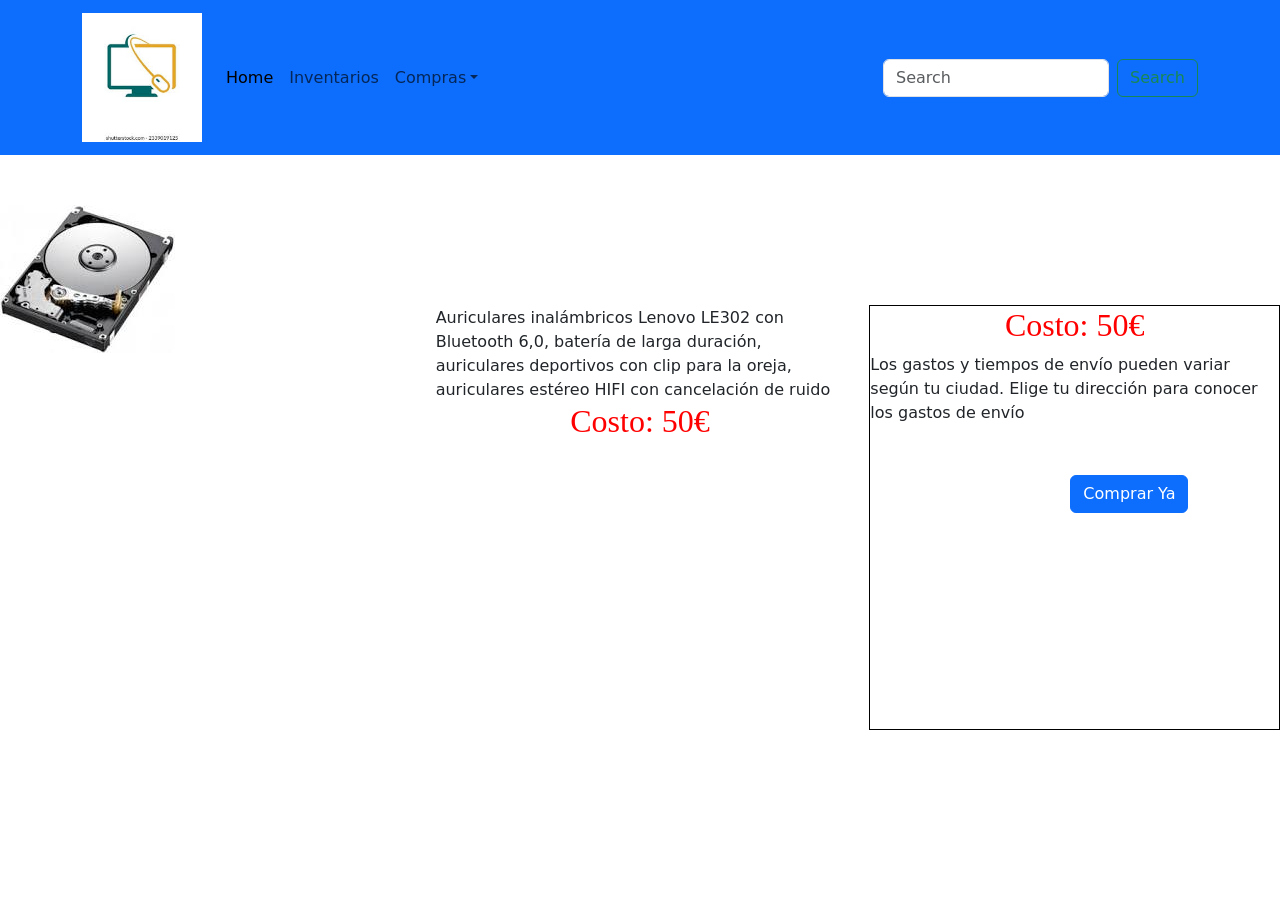
==== compras.html @ 8950f2d6 "proyecto de tienda informatica" ====
<!doctype html>
<html lang="en" data-bs-theme="light">
    <head>
        <title>Title</title>
        <!-- Required meta tags -->
        <meta charset="utf-8" />
        <meta name="viewport" content="width=device-width, initial-scale=1" />

        <!-- Bootstrap CSS v5.3.8 -->
        <link
            href="https://cdn.jsdelivr.net/npm/bootstrap@5.3.8/dist/css/bootstrap.min.css"
            rel="stylesheet"
            integrity="sha384-sRIl4kxILFvY47J16cr9ZwB07vP4J8+LH7qKQnuqkuIAvNWLzeN8tE5YBujZqJLB"
            crossorigin="anonymous"
        />
    </head>

          <body>
            <header>
             <nav
                class="navbar navbar-expand-sm navbar-light bg-primary"
             >
                <div class="container">
                    
        <a class="navbar-brand">
     <img src="img/lg.jpg" alt="" style="width: 120px;">
</a>


                    <button
                        class="navbar-toggler d-lg-none"
                        type="button"
                        data-bs-toggle="collapse"
                        data-bs-target="#collapsibleNavId"
                        aria-controls="collapsibleNavId"
                        aria-expanded="false"
                        aria-label="Toggle navigation"
                    >
                        <span class="navbar-toggler-icon"></span>
                    </button>
                    <div class="collapse navbar-collapse" id="collapsibleNavId">
                        <ul class="navbar-nav me-auto mt-2 mt-lg-0">
                            <li class="nav-item">
                                <a class="nav-link active" href="#" aria-current="page"
                                    >Home
                                    <span class="visually-hidden">(current)</span></a
                                >
                            </li>
                            <li class="nav-item">
                                <a class="nav-link" href="inventario.html">Inventarios</a>
                            </li>
                            <li class="nav-item dropdown">
                                <a
                                    class="nav-link dropdown-toggle"
                                    href="#"
                                    id="dropdownId"
                                    data-bs-toggle="dropdown"
                                    aria-haspopup="true"
                                    aria-expanded="false"
                                    >Compras</a
                                >
                                <div
                                    class="dropdown-menu"
                                    aria-labelledby="dropdownId"
                                >
                                    <a class="dropdown-item" href="#" data-bs-toggle="modal"
        data-bs-target="#modalId"
                                        ><svg xmlns="http://www.w3.org/2000/svg" width="16" height="16" fill="currentColor" class="bi bi-person-check" viewBox="0 0 16 16">
  <path d="M12.5 16a3.5 3.5 0 1 0 0-7 3.5 3.5 0 0 0 0 7m1.679-4.493-1.335 2.226a.75.75 0 0 1-1.174.144l-.774-.773a.5.5 0 0 1 .708-.708l.547.548 1.17-1.951a.5.5 0 1 1 .858.514M11 5a3 3 0 1 1-6 0 3 3 0 0 1 6 0M8 7a2 2 0 1 0 0-4 2 2 0 0 0 0 4"/>
  <path d="M8.256 14a4.5 4.5 0 0 1-.229-1.004H3c.001-.246.154-.986.832-1.664C4.484 10.68 5.711 10 8 10q.39 0 .74.025c.226-.341.496-.65.804-.918Q8.844 9.002 8 9c-5 0-6 3-6 4s1 1 1 1z"/>
</svg> Loggin</a>
                                    <a class="dropdown-item" href="registro.html"
                                        > <svg xmlns="http://www.w3.org/2000/svg" width="16" height="16" fill="currentColor" class="bi bi-person-check" viewBox="0 0 16 16">
  <path d="M12.5 16a3.5 3.5 0 1 0 0-7 3.5 3.5 0 0 0 0 7m1.679-4.493-1.335 2.226a.75.75 0 0 1-1.174.144l-.774-.773a.5.5 0 0 1 .708-.708l.547.548 1.17-1.951a.5.5 0 1 1 .858.514M11 5a3 3 0 1 1-6 0 3 3 0 0 1 6 0M8 7a2 2 0 1 0 0-4 2 2 0 0 0 0 4"/>
  <path d="M8.256 14a4.5 4.5 0 0 1-.229-1.004H3c.001-.246.154-.986.832-1.664C4.484 10.68 5.711 10 8 10q.39 0 .74.025c.226-.341.496-.65.804-.918Q8.844 9.002 8 9c-5 0-6 3-6 4s1 1 1 1z"/>
</svg> Hazte cliente</a
                                    >
                                </div>
                            </li>
                        </ul>
                        <form class="d-flex my-2 my-lg-0">
                            <input
                                class="form-control me-sm-2"
                                type="text"
                                placeholder="Search"
                            />
                            <button
                                class="btn btn-outline-success my-2 my-sm-0"
                                type="submit"
                            >
                                Search
                            </button>
                        </form>
                    </div>
                </div>
             </nav>
             
        </header>





            <main>

        
             <div
                class="row "
                style="margin-top: 50px;"
             >
                <div class="col">
                    <img src="img/1.jpg" alt="">
                </div>
                <div class="col">

                  <div style="border: 1px solid white;margin-top: 100px;">
                    Auriculares inalámbricos Lenovo LE302 con Bluetooth 6,0, batería de larga duración, auriculares deportivos con clip para la oreja, auriculares estéreo HIFI con cancelación de ruido
                   <h2 style="text-align: center; color: red; font-family: fantasy;">Costo: 50€</h2>

                  </div>
               



                </div>
                <div class="col">

                <div style="border: 1px solid black;margin-top: 100px;">
                    <h2 style="text-align: center; color: red; font-family: fantasy;">Costo: 50€</h2>
                    Los gastos y tiempos de envío pueden variar según tu ciudad. Elige tu dirección para conocer los gastos de envío


<div style="margin-left: 200px;margin-top: 50px;">

                    <button class="btn btn-primary" type="button" data-bs-toggle="offcanvas" data-bs-target="#offcanvasRight" aria-controls="offcanvasRight">Comprar Ya</button>

<div class="offcanvas offcanvas-end" tabindex="-1" id="offcanvasRight" aria-labelledby="offcanvasRightLabel">
  <div class="offcanvas-header">
    <h5 class="offcanvas-title" id="offcanvasRightLabel">Comprar en paypal</h5>
    <button type="button" class="btn-close" data-bs-dismiss="offcanvas" aria-label="Close"></button>
  </div>
  <div class="offcanvas-body">
  

   <div class="mb-3">
    <label for="" class="form-label">Email</label>
    <input
        type="text"
        class="form-control"
        name=""
        id=""
        aria-describedby="helpId"
        placeholder=""
    />
   </div>
   
<button type="button" class="btn btn-primary">Comprar</button>











  </div>
</div>
</div>
                   
                  <br><br><br><br><br><br><br><br><br>
                  </div>






                </div>
             </div>




    
       </footer>
        <!-- Bootstrap JavaScript Bundle (includes Popper) -->
        <script
            src="https://cdn.jsdelivr.net/npm/bootstrap@5.3.8/dist/js/bootstrap.bundle.min.js"
            integrity="sha384-FKyoEForCGlyvwx9Hj09JcYn3nv7wiPVlz7YYwJrWVcXK/BmnVDxM+D2scQbITxI"
            crossorigin="anonymous"
        ></script>
    </body>
</html>
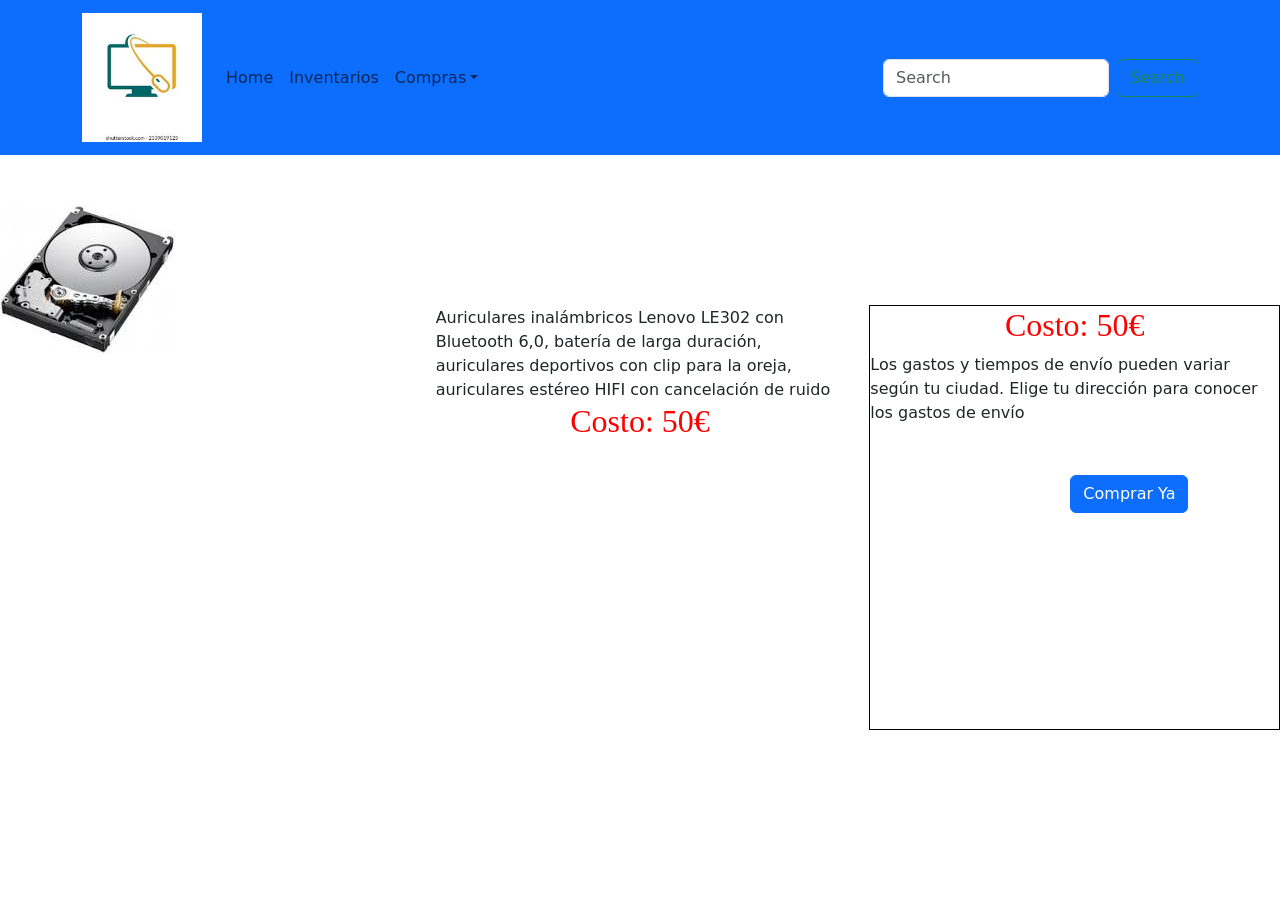
==== commit c34a1cd1: "Navbar corregida en todas las paginas" ====
--- a/compras.html
+++ b/compras.html
@@ -42,11 +42,11 @@
                     <div class="collapse navbar-collapse" id="collapsibleNavId">
                         <ul class="navbar-nav me-auto mt-2 mt-lg-0">
                             <li class="nav-item">
-                                <a class="nav-link active" href="#" aria-current="page"
-                                    >Home
-                                    <span class="visually-hidden">(current)</span></a
-                                >
-                            </li>
+    <a class="nav-link" href="index.html">
+        Home <span class="visually-hidden">(current)</span>
+    </a>
+</li>
+
                             <li class="nav-item">
                                 <a class="nav-link" href="inventario.html">Inventarios</a>
                             </li>
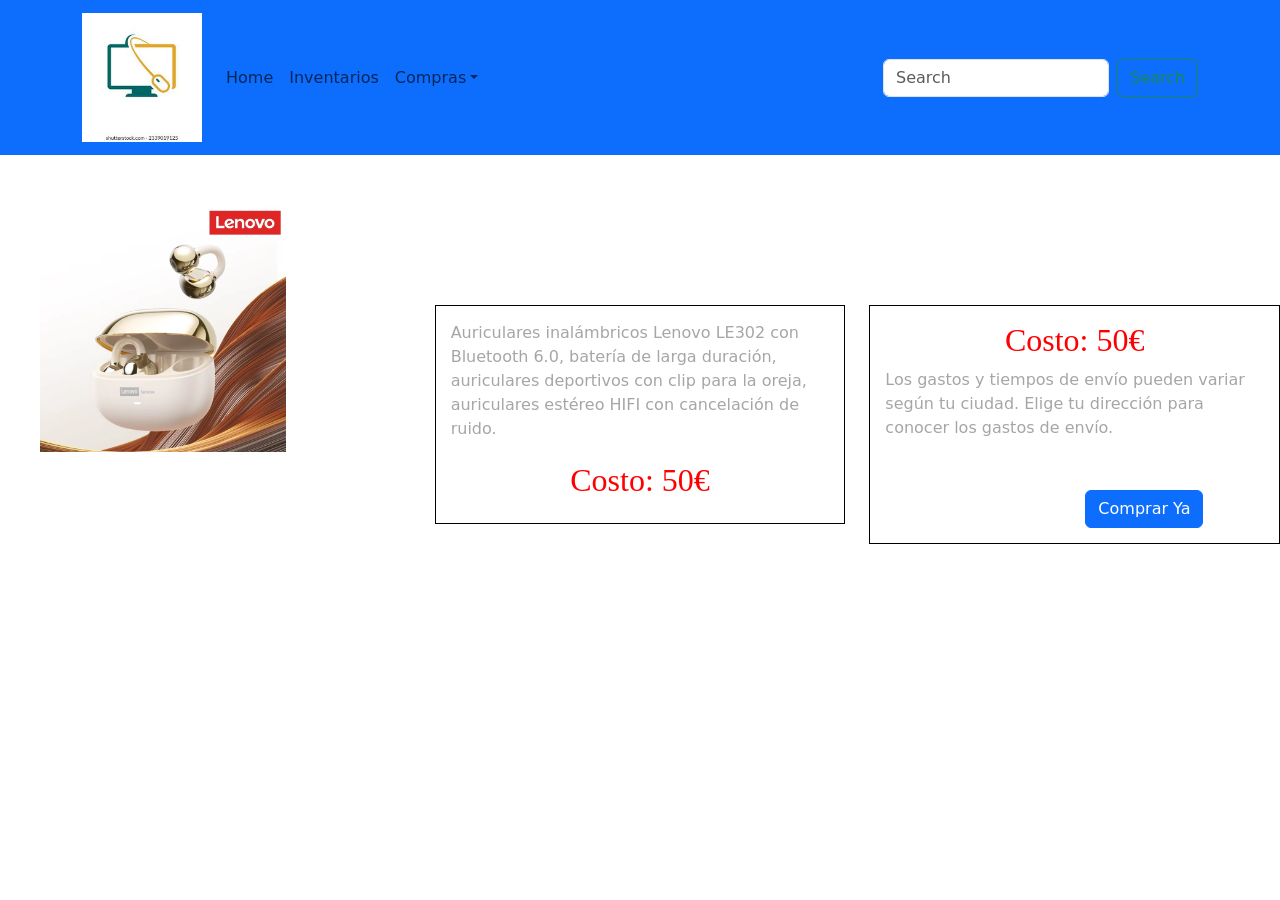
==== commit f87c3496: "Proyecto finalizado" ====
--- a/compras.html
+++ b/compras.html
@@ -104,72 +104,67 @@
 
             <main>
 
-        
-             <div
-                class="row "
-                style="margin-top: 50px;"
-             >
-                <div class="col">
-                    <img src="img/1.jpg" alt="">
+        <div class="row" style="margin-top: 50px;">
+
+    <!-- COLUMNA 1: Imagen -->
+    <div class="col">
+        <img src="img/auriculares.jpg" alt="Auriculares Lenovo LE302" style="width: 60%; height: auto; margin-left: 40px;">
+
+    </div>
+
+    <!-- COLUMNA 2: Descripción -->
+    <div class="col">
+       <div style="border: 1px solid black; margin-top: 100px; padding: 15px; color: #a6a6a6;">
+            Auriculares inalámbricos Lenovo LE302 con Bluetooth 6.0, batería de larga duración,
+            auriculares deportivos con clip para la oreja, auriculares estéreo HIFI con cancelación de ruido.
+
+            <h2 style="text-align: center; color: red; font-family: fantasy; margin-top: 20px;">
+                Costo: 50€
+            </h2>
+        </div>
+    </div>
+
+    <!-- COLUMNA 3: Precio + Envío + Botón -->
+    <div class="col">
+        <div style="border: 1px solid black; margin-top: 100px; padding: 15px; color: #a6a6a6;">
+
+            <h2 style="text-align: center; color: red; font-family: fantasy;">Costo: 50€</h2>
+
+            Los gastos y tiempos de envío pueden variar según tu ciudad.  
+            Elige tu dirección para conocer los gastos de envío.
+
+            <div style="margin-left: 200px; margin-top: 50px;">
+                <button class="btn btn-primary" type="button" data-bs-toggle="offcanvas"
+                    data-bs-target="#offcanvasRight" aria-controls="offcanvasRight">
+                    Comprar Ya
+                </button>
+
+                <div class="offcanvas offcanvas-end" tabindex="-1" id="offcanvasRight"
+                    aria-labelledby="offcanvasRightLabel">
+                    <div class="offcanvas-header">
+                        <h5 class="offcanvas-title" id="offcanvasRightLabel">Comprar en PayPal</h5>
+                        <button type="button" class="btn-close" data-bs-dismiss="offcanvas"
+                            aria-label="Close"></button>
+                    </div>
+
+                    <div class="offcanvas-body">
+                        <div class="mb-3">
+                            <label class="form-label">Email</label>
+                            <input type="text" class="form-control" placeholder="">
+                        </div>
+
+                        <button type="button" class="btn btn-primary">Comprar</button>
+                    </div>
                 </div>
-                <div class="col">
+            </div>
 
-                  <div style="border: 1px solid white;margin-top: 100px;">
-                    Auriculares inalámbricos Lenovo LE302 con Bluetooth 6,0, batería de larga duración, auriculares deportivos con clip para la oreja, auriculares estéreo HIFI con cancelación de ruido
-                   <h2 style="text-align: center; color: red; font-family: fantasy;">Costo: 50€</h2>
+        </div>
+    </div>
 
-                  </div>
-               
+</div>
+</main>
 
 
-
-                </div>
-                <div class="col">
-
-                <div style="border: 1px solid black;margin-top: 100px;">
-                    <h2 style="text-align: center; color: red; font-family: fantasy;">Costo: 50€</h2>
-                    Los gastos y tiempos de envío pueden variar según tu ciudad. Elige tu dirección para conocer los gastos de envío
-
-
-<div style="margin-left: 200px;margin-top: 50px;">
-
-                    <button class="btn btn-primary" type="button" data-bs-toggle="offcanvas" data-bs-target="#offcanvasRight" aria-controls="offcanvasRight">Comprar Ya</button>
-
-<div class="offcanvas offcanvas-end" tabindex="-1" id="offcanvasRight" aria-labelledby="offcanvasRightLabel">
-  <div class="offcanvas-header">
-    <h5 class="offcanvas-title" id="offcanvasRightLabel">Comprar en paypal</h5>
-    <button type="button" class="btn-close" data-bs-dismiss="offcanvas" aria-label="Close"></button>
-  </div>
-  <div class="offcanvas-body">
-  
-
-   <div class="mb-3">
-    <label for="" class="form-label">Email</label>
-    <input
-        type="text"
-        class="form-control"
-        name=""
-        id=""
-        aria-describedby="helpId"
-        placeholder=""
-    />
-   </div>
-   
-<button type="button" class="btn btn-primary">Comprar</button>
-
-
-
-
-
-
-
-
-
-
-
-  </div>
-</div>
-</div>
                    
                   <br><br><br><br><br><br><br><br><br>
                   </div>
